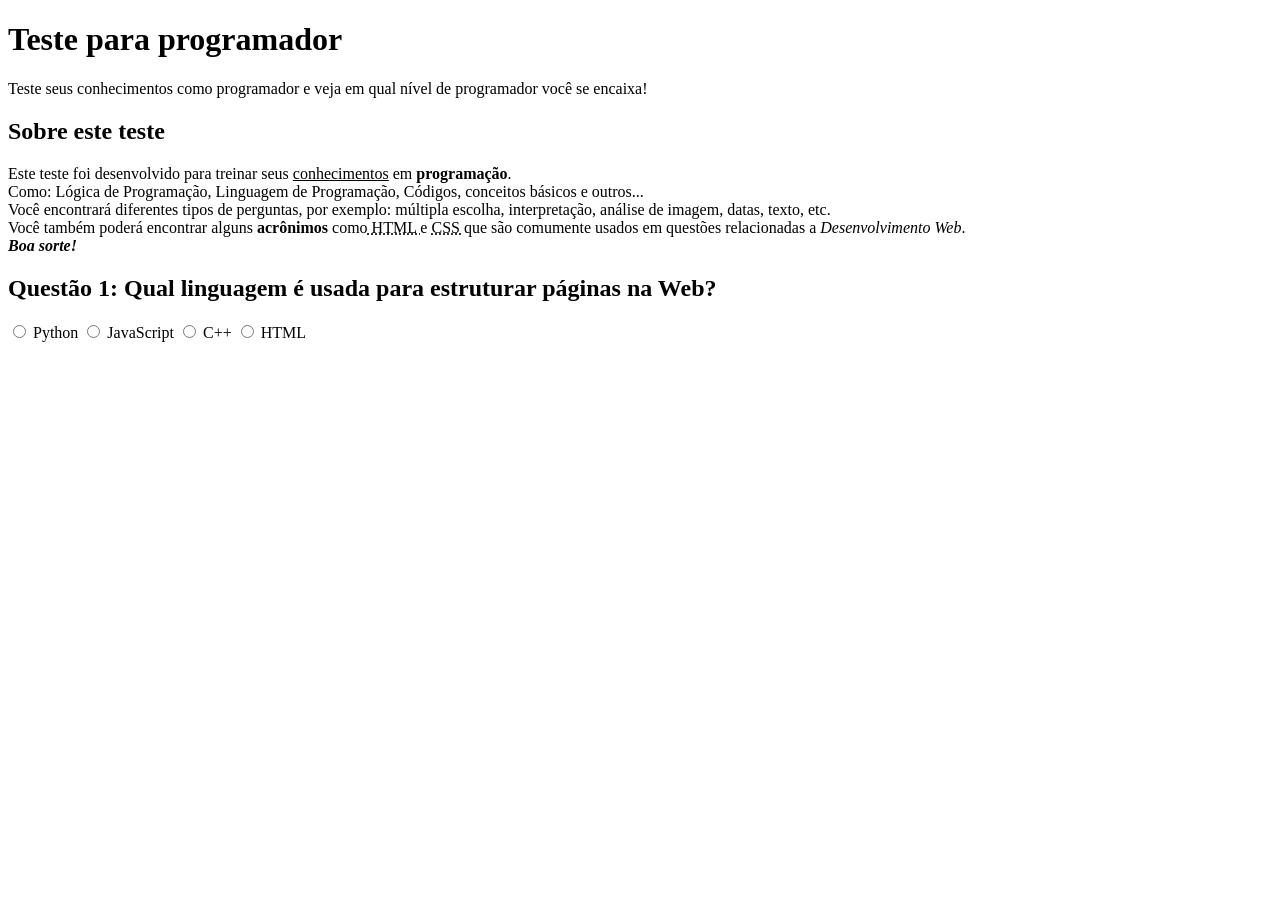
==== html/index.html @ 718d1146 "16-04-2026" ====
<!DOCTYPE html> <!--Declara que o ficheiro é um documento html -->
<html lang="en"> <!-- Inicia o html e a seleção de idioma-->

<head> <!--Cabeçalho da página. Configurações invisíveis da página, apenas o navegador consegue ler-->
    <meta charset="UTF-8"> <!--Codificação dos caracteres-->
    <meta name="viewport" content="width=device-width, initial-scale=1.0">
    <!--Faz com que  página seja uma página adaptável aos dispositivos e telas mais usuais-->
    <meta name="description" content="Teste para programador">
    <!--Descrição do site e suas caracteristicas resumidas, facilita busca -->
    <meta name="keywords" content="aula, web"> <!--Palavras chave para mecanismos de pesquisa "google" por exemplo-->
    <title>Quiz Para Programadores</title> <!--Título da pagina (aparecerá na guia/aba do navegador)-->
</head>

<body> <!--Corpo da página-->
    <header> <!--Cabeçalho da página-->
        <h1> Teste para programador </h1> <!--Recomendado ter apenas um h1 por página-->
        <p> Teste seus conhecimentos como programador e veja em qual nível de programador você se encaixa!</p>
        <!--Parágrafo-->
    </header>

    <main> <!-- Conteúdo da página-->
        <section> <!-- Delimita de forma organizada partes específicas do site-->
            <h2>Sobre este teste</h2>
            <p>Este teste foi desenvolvido para treinar seus <u>conhecimentos</u> em <strong>programação</strong>.<br> Como: Lógica de Programação,
                Linguagem de Programação, Códigos, conceitos básicos e outros...</br>
                Você encontrará diferentes tipos de perguntas, por exemplo: múltipla escolha, interpretação, análise de
                imagem, datas, texto, etc.
                <br>Você também poderá encontrar alguns <b>acrônimos</b> como<abbr title="HyperText Markup Language"> HTML </abbr> e <abbr title="Cascade Style Sheets"> CSS </abbr>que são comumente usados em questões
                relacionadas a
                <em>Desenvolvimento Web</em>. 
                <i><b><br>Boa sorte!</b></i>
            </p>
        <!-- Propriedades do parágrafo (textos):
        <strong> dar forte importancia ao texto
        <b> negrito
        <i> itálico
        <u> sublinhado
        <em> dar enfase no trecho escolhido
        <br> quebra de linha
        <abbr> cria uma abreviação explicativa ao passar o mouse -->
        </section>
    
        <!-- Inicio do QUIZ -->
        <!-- Questão 1 -->
        <section>
            <h2>Questão 1: Qual linguagem é usada para estruturar páginas na Web?</h2>
            <form> <!-- A tag form, é uma das mais importantes de qualquer sistema interativo da web, pois ela trabalha como envelope que agrupa os campos de entrada (inputs) e define onde e como os dados preenchidos pelo usuário serão enviados-->
            <!--A linha INPUT representa o link com a lógica a ser implementada no backend-->
            <input type="radio" value="Python" id="q1a" name="pergunta1">
            <label for="q1a">Python</label> <!--O nome descrito na tag "name" não é visivel para o usuário sendo então 
            necessário acrescentar uma liha com a tag <label> -->
            <input type="radio" value="JavaScript" id="q1b" name="pergunta1">
            <label for="q1b">JavaScript</label>
            <input type="radio" value="C++" id="q1c" name="pergunta1">
            <label for="q1c">C++</label>
            <input type="radio" value="HTML" id="q1d" name="pergunta1">
            <label for="q1d">HTML</label>
    
            </form>
        </section>
    </main>

    <footer><!--Rodapé da página-->

    </footer>


</body>

</html> <!--Fechamento OBRIGATÓRIO da página html-->
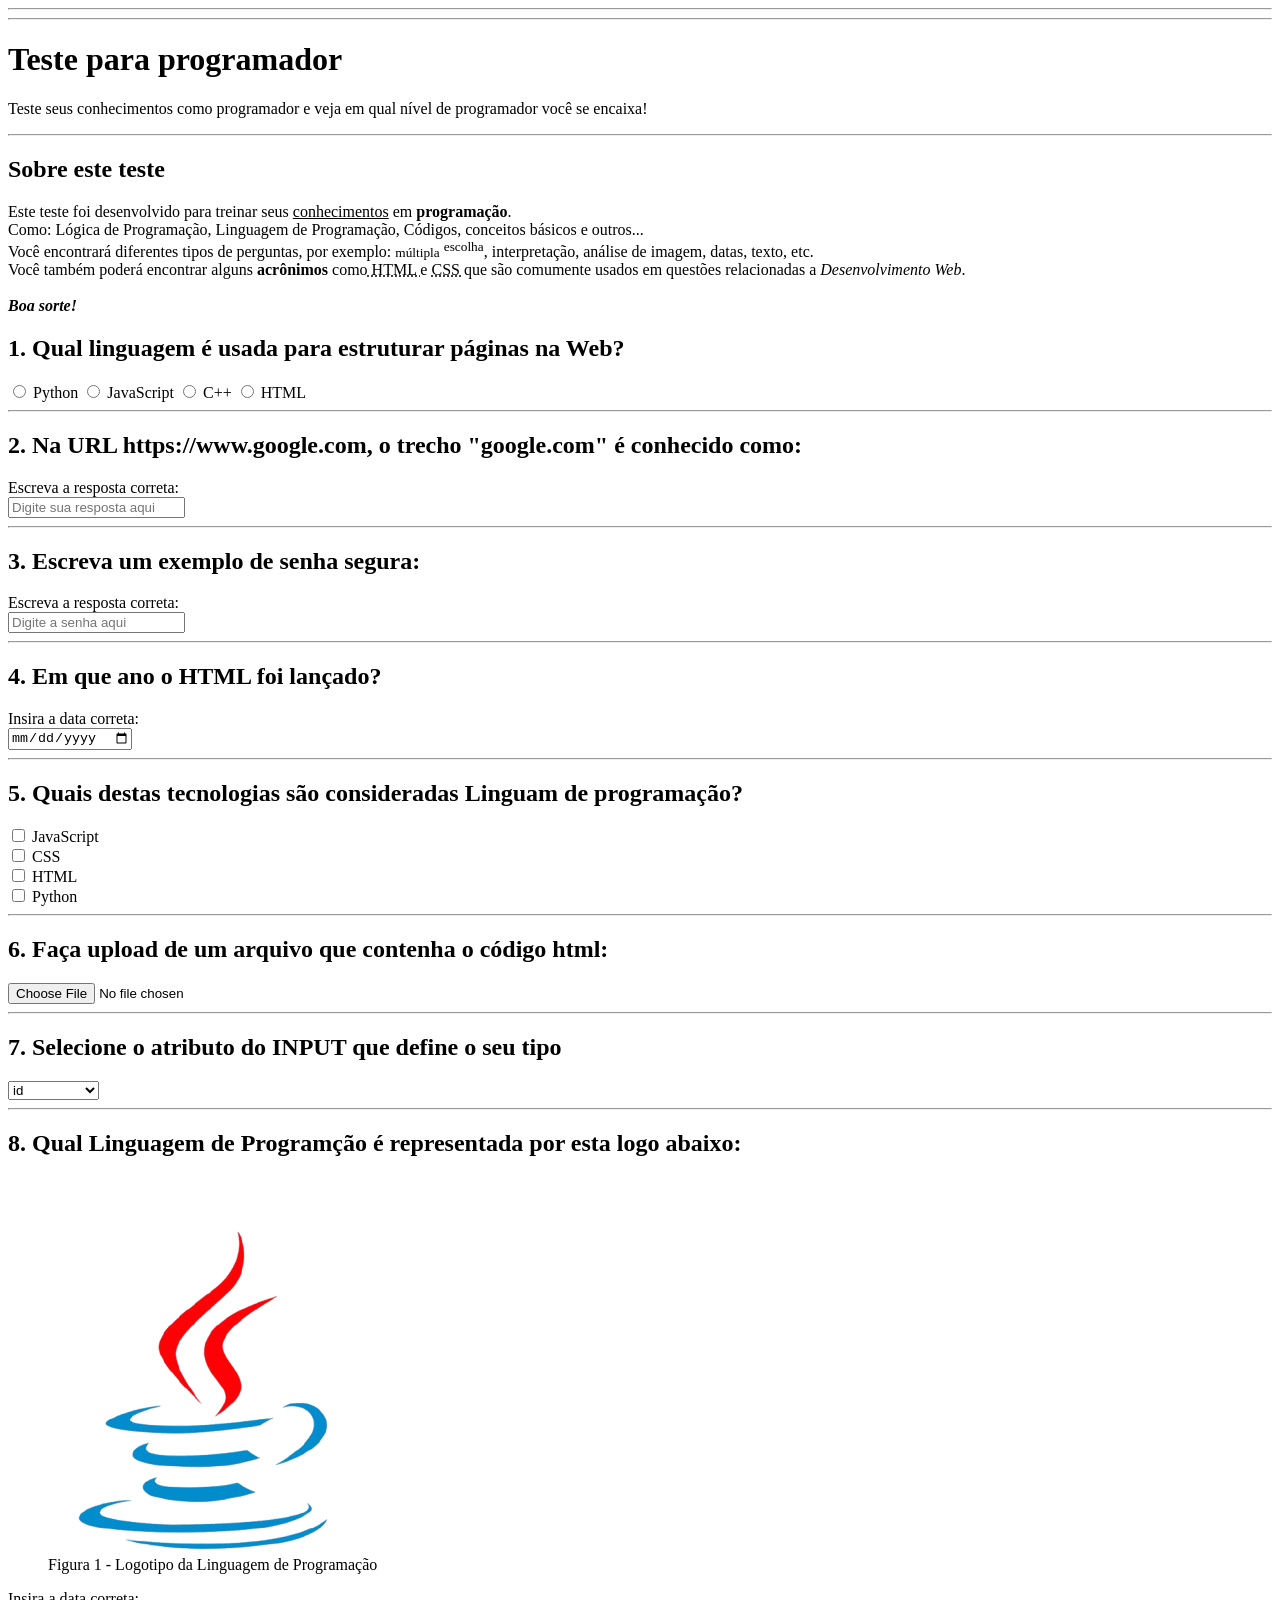
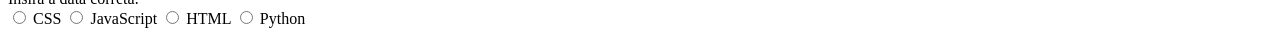
==== commit a74851e2: "17-04-2026" ====
--- a/html/index.html
+++ b/html/index.html
@@ -12,9 +12,10 @@
 </head>
 
 <body> <!--Corpo da página-->
-    <header> <!--Cabeçalho da página-->
+    <header><hr><hr> <!--Cabeçalho da página-->
         <h1> Teste para programador </h1> <!--Recomendado ter apenas um h1 por página-->
         <p> Teste seus conhecimentos como programador e veja em qual nível de programador você se encaixa!</p>
+        <hr>
         <!--Parágrafo-->
     </header>
 
@@ -23,41 +24,137 @@
             <h2>Sobre este teste</h2>
             <p>Este teste foi desenvolvido para treinar seus <u>conhecimentos</u> em <strong>programação</strong>.<br> Como: Lógica de Programação,
                 Linguagem de Programação, Códigos, conceitos básicos e outros...</br>
-                Você encontrará diferentes tipos de perguntas, por exemplo: múltipla escolha, interpretação, análise de
+                Você encontrará diferentes tipos de perguntas, por exemplo: <small>múltipla</small> <sup>escolha</sup>, interpretação, análise de
                 imagem, datas, texto, etc.
                 <br>Você também poderá encontrar alguns <b>acrônimos</b> como<abbr title="HyperText Markup Language"> HTML </abbr> e <abbr title="Cascade Style Sheets"> CSS </abbr>que são comumente usados em questões
                 relacionadas a
                 <em>Desenvolvimento Web</em>. 
-                <i><b><br>Boa sorte!</b></i>
+                <i><b><br><br>Boa sorte!</b></i>
             </p>
         <!-- Propriedades do parágrafo (textos):
         <strong> dar forte importancia ao texto
-        <b> negrito
-        <i> itálico
-        <u> sublinhado
-        <em> dar enfase no trecho escolhido
-        <br> quebra de linha
-        <abbr> cria uma abreviação explicativa ao passar o mouse -->
+        <b> - negrito
+        <i> - itálico
+        <u> - sublinhado
+        <em> - dar enfase no trecho escolhido
+        <br> - quebra de linha
+        <abbr> - cria uma abreviação explicativa ao passar o mouse
+        <hr> - acrescenta uma linha divisória
+        <small> - diminui ligeiramente um trecho (pode ser usado como uma legenda improvisada)
+        <sup> - o trecho ganha um destaque se movendo para a parte superior 
+        <sub> - efeito contrário ao de sup 
+        <placeholder> utilizado em caixas de preenchimento -->
+        
+    
         </section>
     
         <!-- Inicio do QUIZ -->
         <!-- Questão 1 -->
         <section>
-            <h2>Questão 1: Qual linguagem é usada para estruturar páginas na Web?</h2>
-            <form> <!-- A tag form, é uma das mais importantes de qualquer sistema interativo da web, pois ela trabalha como envelope que agrupa os campos de entrada (inputs) e define onde e como os dados preenchidos pelo usuário serão enviados-->
+            <h2>1. Qual linguagem é usada para estruturar páginas na Web?</h2>
+            <form> <!-- A tag <form>, é uma das mais importantes de qualquer sistema interativo da web, pois ela trabalha como envelope que agrupa os campos de entrada (inputs) e define onde e como os dados preenchidos pelo usuário serão enviados-->
             <!--A linha INPUT representa o link com a lógica a ser implementada no backend-->
-            <input type="radio" value="Python" id="q1a" name="pergunta1">
-            <label for="q1a">Python</label> <!--O nome descrito na tag "name" não é visivel para o usuário sendo então 
+                <input type="radio" value="Python" id="q1a" name="pergunta1"> <!-- Em caso de escolhas o "value" deve ser utilizado, quando você force opões para o usuário-->
+                    <label for="q1a">Python</label> <!--O nome descrito na tag "name" não é visivel para o usuário sendo então 
             necessário acrescentar uma liha com a tag <label> -->
-            <input type="radio" value="JavaScript" id="q1b" name="pergunta1">
-            <label for="q1b">JavaScript</label>
-            <input type="radio" value="C++" id="q1c" name="pergunta1">
-            <label for="q1c">C++</label>
-            <input type="radio" value="HTML" id="q1d" name="pergunta1">
-            <label for="q1d">HTML</label>
+                <input type="radio" value="JavaScript" id="q1b" name="pergunta1">
+                    <label for="q1b">JavaScript</label>
+                <input type="radio" value="C++" id="q1c" name="pergunta1">
+                    <label for="q1c">C++</label>
+                <input type="radio" value="HTML" id="q1d" name="pergunta1">
+                    <label for="q1d">HTML</label>
     
             </form>
-        </section>
+        </section><hr>
+
+        <!---Questão 2 CAIXA DE TEXTO COM PLACEHOLDER -->
+        <section>
+            <form>
+                <h2>2. Na URL https://www.google.com, o trecho "google.com" é conhecido como:</h2>
+                    <label for="q2"> Escreva a resposta correta:</label><br>
+                        <input type="text" id="q2" name="pergunta2" placeholder="Digite sua resposta aqui">
+            </form>
+
+        </section><hr>
+
+        <!---Questão 3 (SENHA/PASSWORD)-->
+        <section>
+            <form>
+                <h2>3. Escreva um exemplo de senha segura:</h2>
+                    <label for="q3"> Escreva a resposta correta:</label><br>
+                        <input type="password" id="q3" name="pergunta3" placeholder="Digite a senha aqui">
+            </form>
+        </section><hr>
+
+        <!---Questão 4 DATA-->
+        <section>
+            <form>
+                <h2>4. Em que ano o HTML foi lançado?</h2>
+                    <label for="q4"> Insira a data correta:</label><br>
+                        <input type="date" id="q4" name="pergunta4">
+            </form>
+        </section><hr>
+
+        <!---Questão 5 - SELEÇÃO MÚLTIPLA (CHECKBOX) -->
+        <section>
+            <form>
+                <h2>5. Quais destas tecnologias são consideradas Linguam de programação?</h2>
+                    <input type="checkbox" value="JavaScript" id="q5a" name="pergunta5">
+                        <label for="q1b">JavaScript</label><br>
+                    <input type="checkbox" value="CSS" id="q5b" name="pergunta5">
+                        <label for="q1c">CSS</label><br>
+                    <input type="checkbox" value="HTML" id="q5c" name="pergunta5">
+                        <label for="q2d">HTML</label><br>
+                    <input type="checkbox" value="Python" id="q5d" name="pergunta5">
+                        <label for="q2d">Python</label><br><hr>
+            </form>
+    
+         <!---Questão 6 UPLOAD-->
+        <section>
+            <h2>6. Faça upload de um arquivo que contenha o código html:</h2>
+                 <form>         
+                    <input type="file" id="q6" name="pergunta6"><hr>
+                </form>   
+            
+
+        <!---Questão 7 - Menu suspenso -->
+        <section>
+            <h2>7. Selecione o atributo do INPUT que define o seu tipo</h2>
+                <form>
+                    <select id="q7" name="pergunta7">
+                        <option value= "id">id</option>
+                        <option value="class">class</option>
+                        <option value="type">type</option>
+                        <option value="name">name</option>
+                        <option value="placeholder">placeholder</option></select><hr>
+
+                </form>
+
+         <!---Questão 8 IMAGEM-->
+        <section>
+            <form>
+                <h2>8. Qual Linguagem de Programção é representada por esta logo abaixo:</h2>
+                
+                <figure>
+                
+                    <img src=".\assets\java.png" alt="Imagem do logotipo, uma xícara azul abstrata com uma fumaça vermelha representada com dois riscos">
+                
+                <figcaption>
+                    Figura 1 - Logotipo da Linguagem de Programação
+                </figcaption>
+
+                </figure>    
+                   
+                    <label for="q8"> Insira a data correta:</label><br>
+                        <input type="radio" value="JavaScript" id="q1a" name="pergunta8">
+                            <label for="q8a">CSS</label>
+                        <input type="radio" value="C++" id="q1b" name="pergunta8">
+                            <label for="q8b">JavaScript</label>
+                        <input type="radio" value="HTML" id="q1c" name="pergunta8">
+                            <label for="q8c">HTML</label>
+                        <input type="radio" value="Python" id="q1d" name="pergunta8">
+                            <label for="q8d">Python</label>
+            </form>
     </main>
 
     <footer><!--Rodapé da página-->
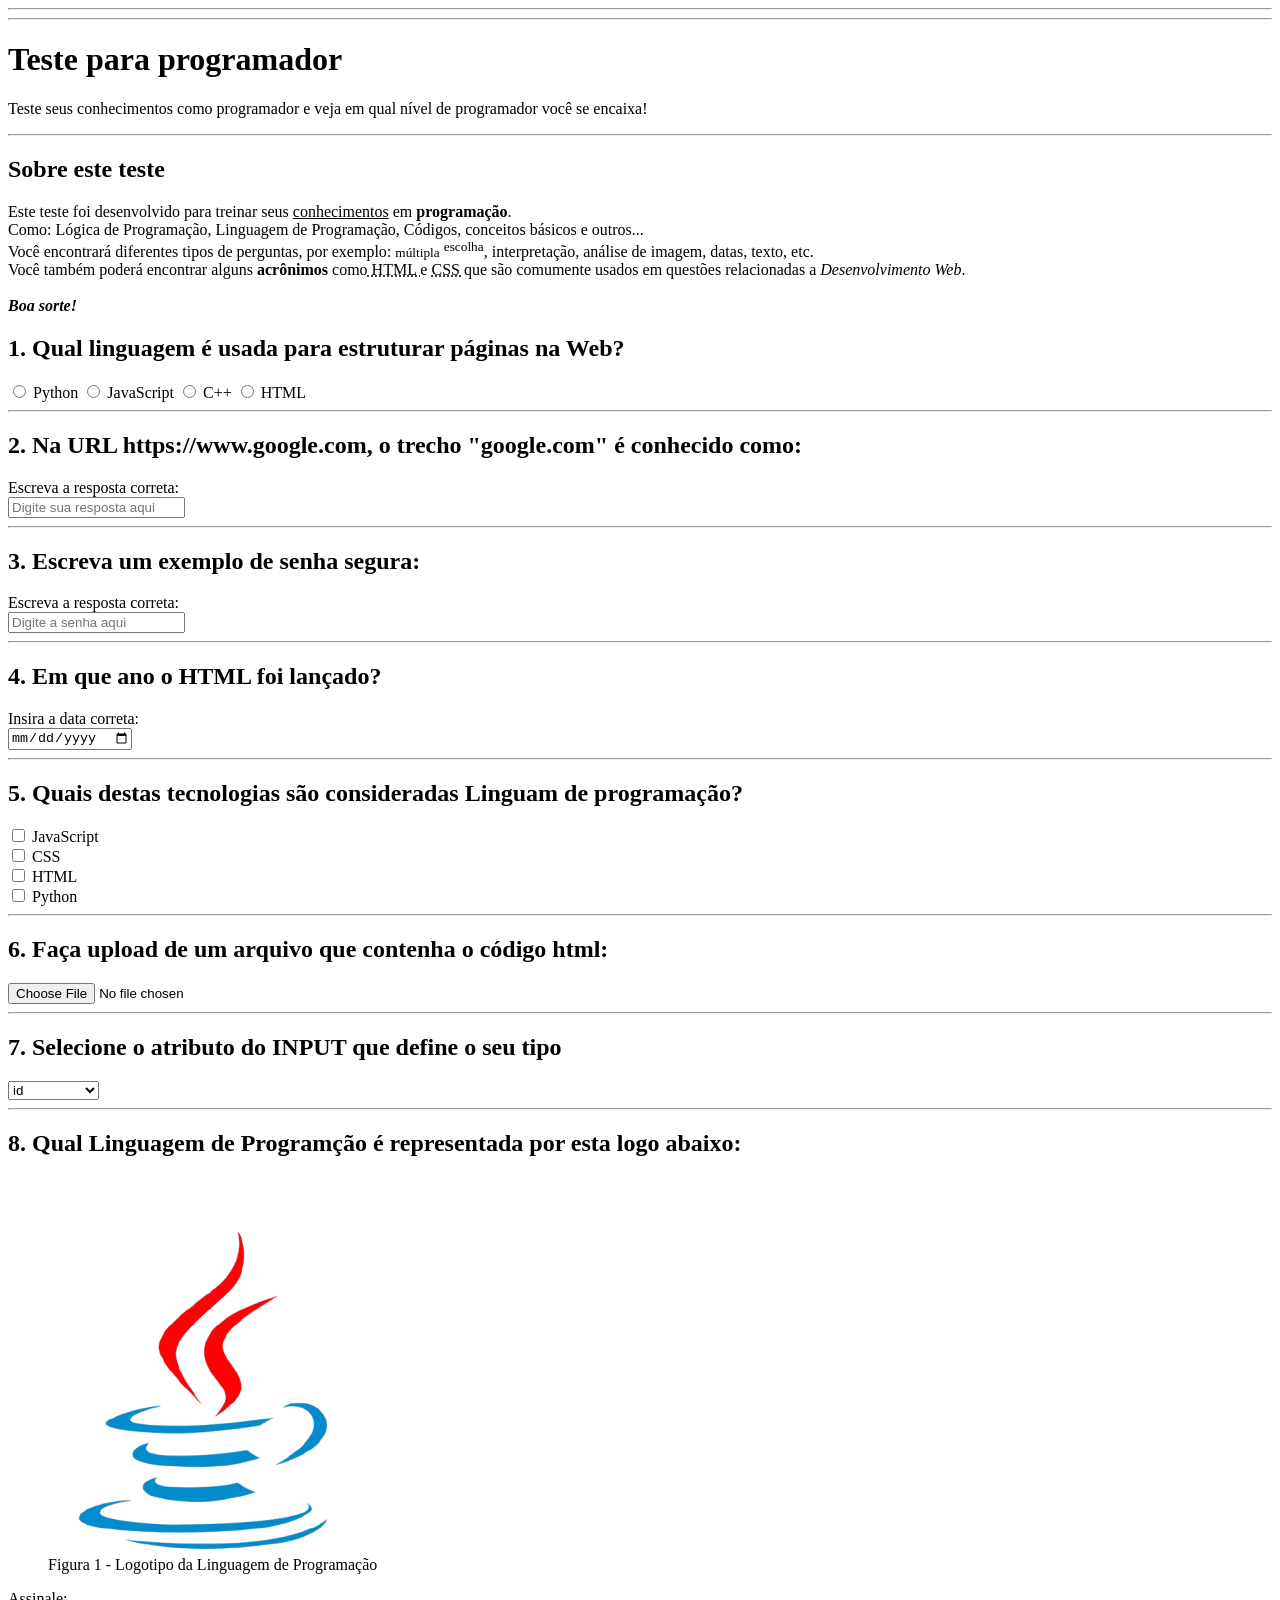
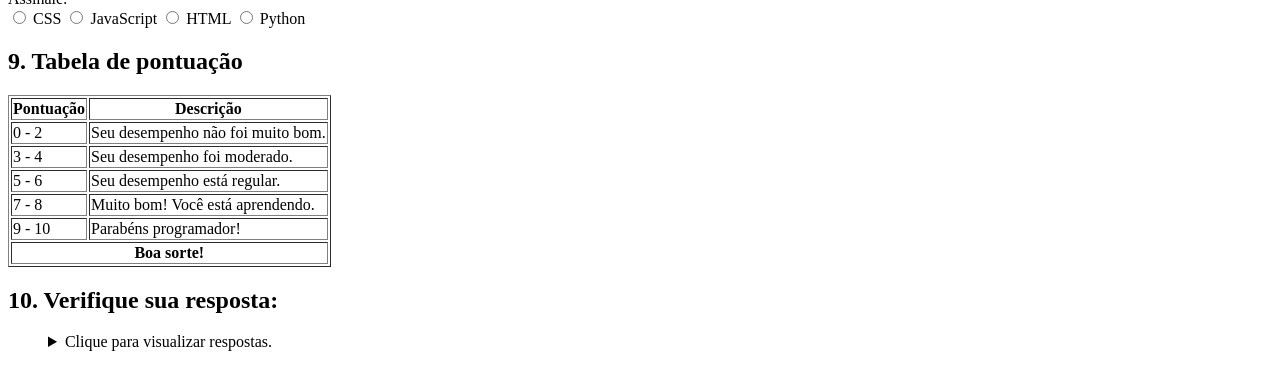
==== commit 64be6242: "22-04-2026" ====
--- a/html/index.html
+++ b/html/index.html
@@ -47,10 +47,9 @@
         
     
         </section>
-    
-        <!-- Inicio do QUIZ -->
-        <!-- Questão 1 -->
-        <section>
+        <!-- Inicio do QUIZ -->    
+
+        <section><!-- Questão 1 -->
             <h2>1. Qual linguagem é usada para estruturar páginas na Web?</h2>
             <form> <!-- A tag <form>, é uma das mais importantes de qualquer sistema interativo da web, pois ela trabalha como envelope que agrupa os campos de entrada (inputs) e define onde e como os dados preenchidos pelo usuário serão enviados-->
             <!--A linha INPUT representa o link com a lógica a ser implementada no backend-->
@@ -67,8 +66,9 @@
             </form>
         </section><hr>
 
-        <!---Questão 2 CAIXA DE TEXTO COM PLACEHOLDER -->
-        <section>
+
+
+        <section><!---Questão 2 CAIXA DE TEXTO COM PLACEHOLDER -->
             <form>
                 <h2>2. Na URL https://www.google.com, o trecho "google.com" é conhecido como:</h2>
                     <label for="q2"> Escreva a resposta correta:</label><br>
@@ -77,8 +77,9 @@
 
         </section><hr>
 
-        <!---Questão 3 (SENHA/PASSWORD)-->
-        <section>
+
+        
+        <section><!---Questão 3 (SENHA/PASSWORD)-->
             <form>
                 <h2>3. Escreva um exemplo de senha segura:</h2>
                     <label for="q3"> Escreva a resposta correta:</label><br>
@@ -86,8 +87,9 @@
             </form>
         </section><hr>
 
-        <!---Questão 4 DATA-->
-        <section>
+
+
+        <section><!---Questão 4 DATA-->
             <form>
                 <h2>4. Em que ano o HTML foi lançado?</h2>
                     <label for="q4"> Insira a data correta:</label><br>
@@ -95,8 +97,9 @@
             </form>
         </section><hr>
 
-        <!---Questão 5 - SELEÇÃO MÚLTIPLA (CHECKBOX) -->
-        <section>
+
+
+        <section> <!---Questão 5 - SELEÇÃO MÚLTIPLA (CHECKBOX) -->
             <form>
                 <h2>5. Quais destas tecnologias são consideradas Linguam de programação?</h2>
                     <input type="checkbox" value="JavaScript" id="q5a" name="pergunta5">
@@ -108,17 +111,20 @@
                     <input type="checkbox" value="Python" id="q5d" name="pergunta5">
                         <label for="q2d">Python</label><br><hr>
             </form>
-    
-         <!---Questão 6 UPLOAD-->
-        <section>
+        </section>
+    
+
+
+        <section><!---Questão 6 UPLOAD-->
             <h2>6. Faça upload de um arquivo que contenha o código html:</h2>
                  <form>         
                     <input type="file" id="q6" name="pergunta6"><hr>
-                </form>   
+                </form>
+        </section>   
             
 
-        <!---Questão 7 - Menu suspenso -->
-        <section>
+        
+        <section><!---Questão 7 - Menu suspenso -->
             <h2>7. Selecione o atributo do INPUT que define o seu tipo</h2>
                 <form>
                     <select id="q7" name="pergunta7">
@@ -129,9 +135,11 @@
                         <option value="placeholder">placeholder</option></select><hr>
 
                 </form>
-
-         <!---Questão 8 IMAGEM-->
-        <section>
+        </section>
+
+
+
+        <section><!---Questão 8 IMAGEM-->
             <form>
                 <h2>8. Qual Linguagem de Programção é representada por esta logo abaixo:</h2>
                 
@@ -145,7 +153,7 @@
 
                 </figure>    
                    
-                    <label for="q8"> Insira a data correta:</label><br>
+                    <label for="q8"> Assinale:</label><br>
                         <input type="radio" value="JavaScript" id="q1a" name="pergunta8">
                             <label for="q8a">CSS</label>
                         <input type="radio" value="C++" id="q1b" name="pergunta8">
@@ -155,8 +163,77 @@
                         <input type="radio" value="Python" id="q1d" name="pergunta8">
                             <label for="q8d">Python</label>
             </form>
+        </section>
+
+
+
+        <section><!---Questão 9 TABELA DE PONTUAÇÃO-->
+            <h2>9. Tabela de pontuação</h2>
+                    <tbody><!--Artifício que mostra a tabela em navegadores que não mostra a tabela apenas com a tag <table>-->
+                        <table border="1"> <!--Monta a estrutura de uma tabela-->
+                            <thead>
+                                <tr>
+                                    <th> Pontuação</th><th>Descrição</th><!--A tag <th> cria um estilo para o trecho da tabela (negrito e centralizado)-->
+                                </tr>
+
+                            </thead>
+                                <tr> <!-- A tag <tr> cria uma linha na tabela-->
+                                    <td> 0 - 2 </td><td> Seu desempenho não foi muito bom.</td>
+                                </tr>
+                                
+                                <tr>
+                                    <td> 3 - 4 </td><td>Seu desempenho foi moderado.</td>
+                                </tr>
+
+                                <tr>
+                                    <td> 5 - 6 </td><td>Seu desempenho está regular.</td>
+                                </tr>
+                                <tr>
+                                    <td> 7 - 8 </td><td>Muito bom! Você está aprendendo.</td>
+                                </tr>
+
+                                <tr>
+                                    <td> 9 - 10 </td><td>Parabéns programador!</td>
+                                </tr>
+
+                                <tfoot><!--Rodapé da tabela-->
+                                
+                                        <th colspan="2"> Boa sorte!</th><!-- a adição do cosplan une as linhas da tabela em uma só-->
+                                </tfoot>
+                        </table>
+                    </tbody>
+        </section>
+
+        
+        
+        <section><!---Questão 10 - Lista de Respostas -->
+            <h2>10. Verifique sua resposta:</h2>
+            <!-- Como na tabela, para trabalharmos com listas, precisamos informar a intenção através da tag <ul>-->
+                <ul><!-- <ul> Habilita lista / <ol> Lista numerada / <li> lista de pontos-->
+                    
+                    <details>
+
+                        <summary> Clique para visualizar respostas.</summary>
+                    
+                        <li>HTML</li>
+                        <li>Domínio</li>
+                        <li>A1L@ril89O</li>
+                        <li>1991</li>
+                        <li>Java - JavaScript - Python</li>
+                        <li>*.html</li>
+                        <li>type</li>
+                        <li>Java</li>
+                        
+                    </details>
+    
+                </ul>
+        </section>
+                   
+
     </main>
 
+    
+
     <footer><!--Rodapé da página-->
 
     </footer>
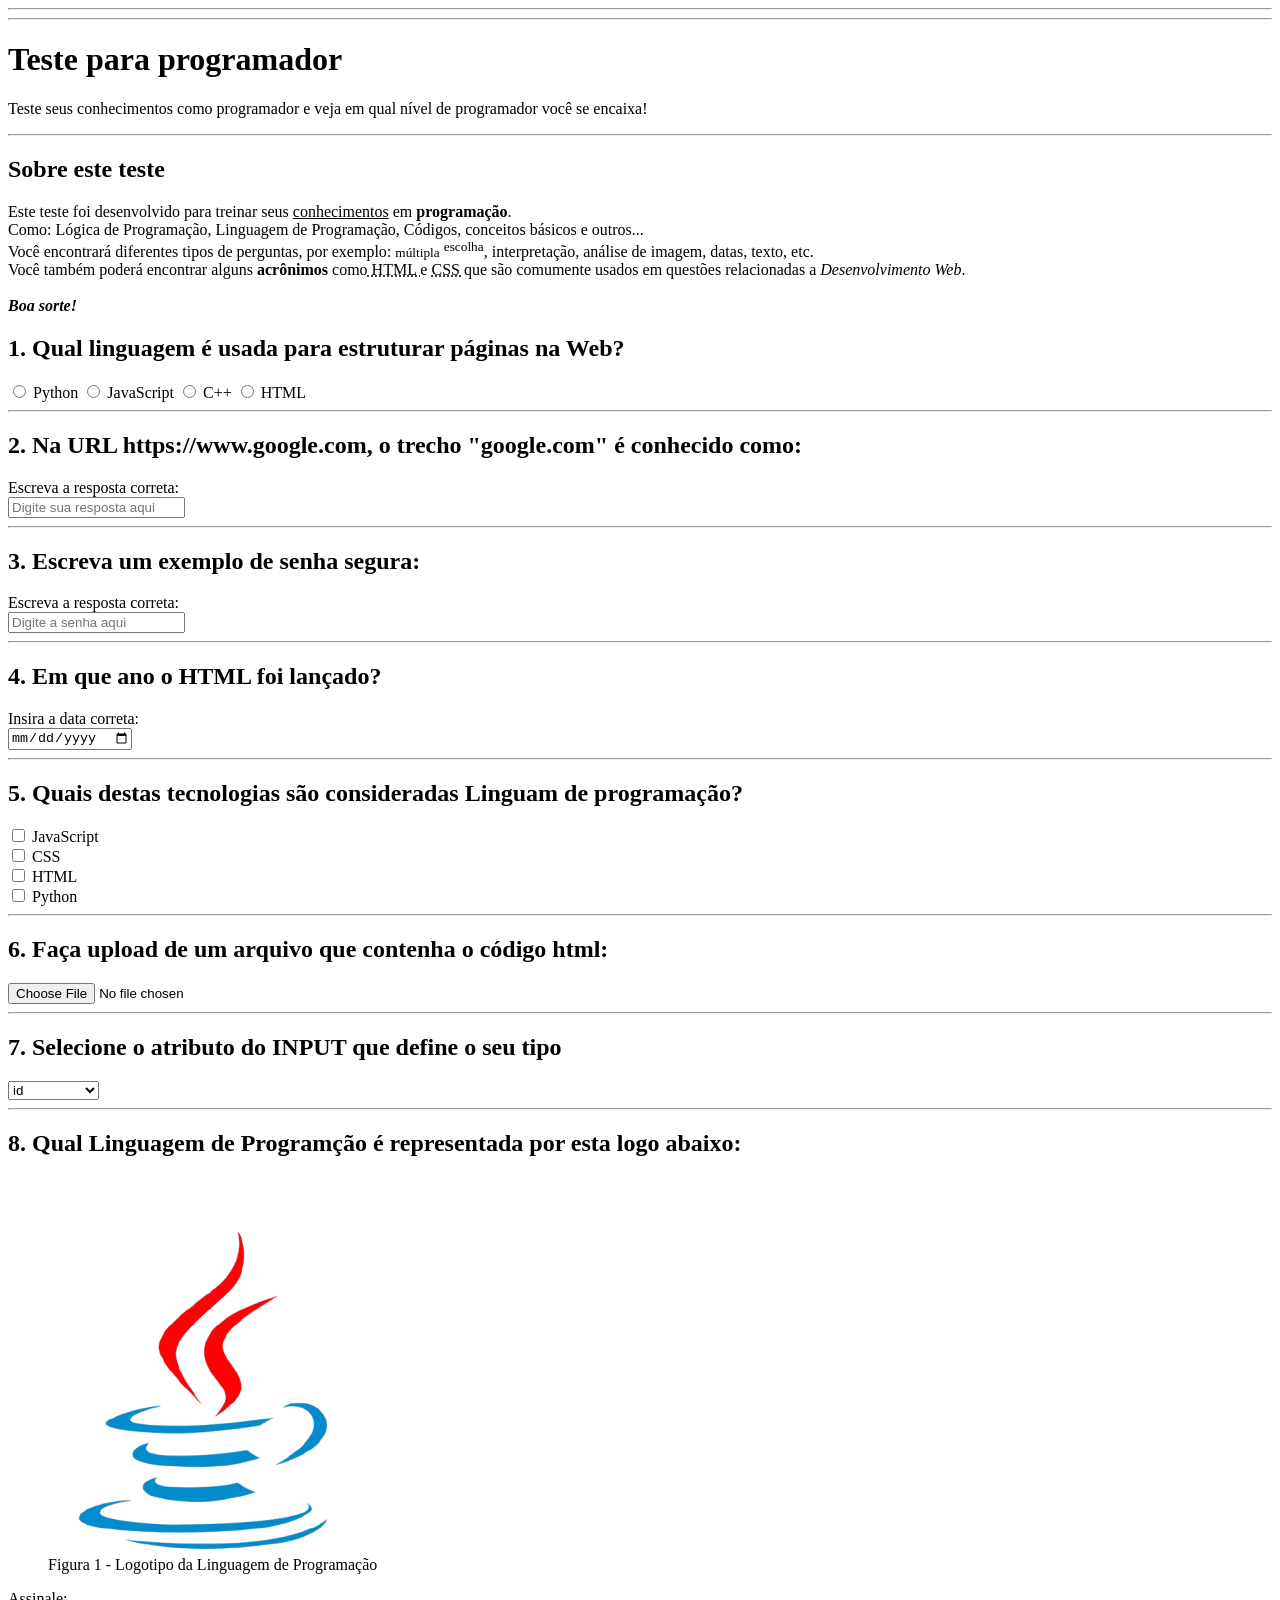
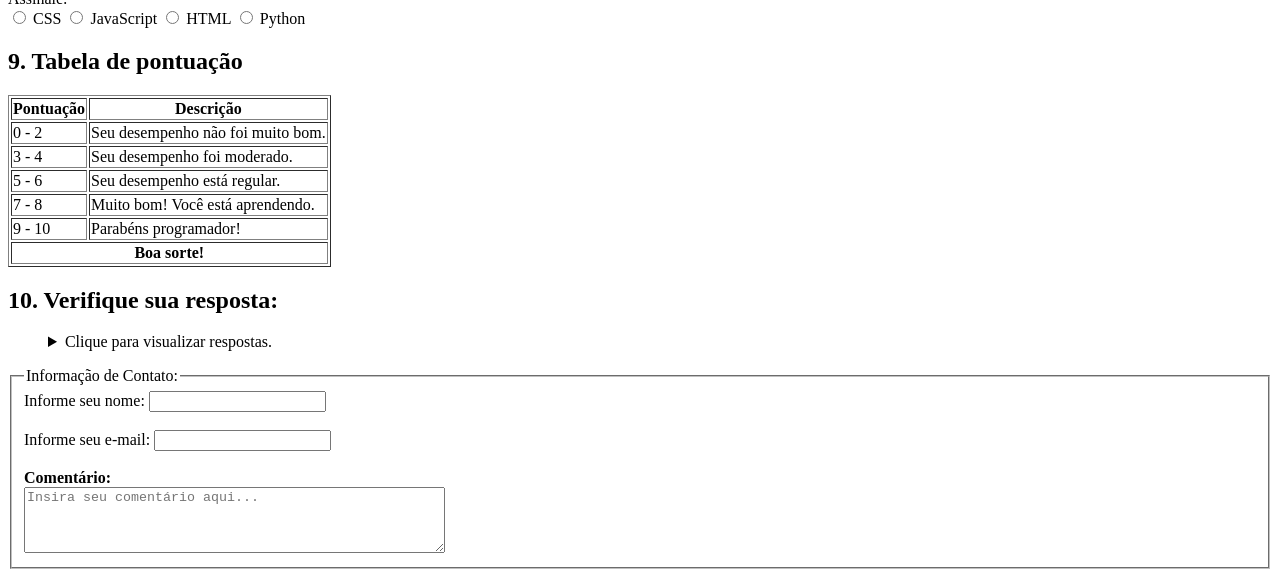
==== commit c91d04aa: "22-04-2026" ====
--- a/html/index.html
+++ b/html/index.html
@@ -204,7 +204,7 @@
                     </tbody>
         </section>
 
-        
+
         
         <section><!---Questão 10 - Lista de Respostas -->
             <h2>10. Verifique sua resposta:</h2>
@@ -228,6 +228,27 @@
     
                 </ul>
         </section>
+
+
+        <section><!--Formulário de Feedback-->
+            
+            <form>
+                <fieldset>
+                    <legend>Informação de Contato:</legend>
+                        <label for="name"> Informe seu nome: </label>
+                            <input type="text" id="name" name="name"><br>
+                    <br>
+                        <label for="email">Informe seu e-mail: </label>
+                             <input type="text" id="email" name= email><br>
+                    <br>
+                        <b><label for="comentario">Comentário:</label></b><br>
+                            <textarea name="comentario" id="cmt" rows="4" cols="50" placeholder="Insira seu comentário aqui..."></textarea><!--A tag <textarea> é utilizada para textos, como por exemplo, para o usuário enviar um comentário-->
+                            
+                </fieldset>
+            </form>
+            
+
+        </section>
                    
 
     </main>
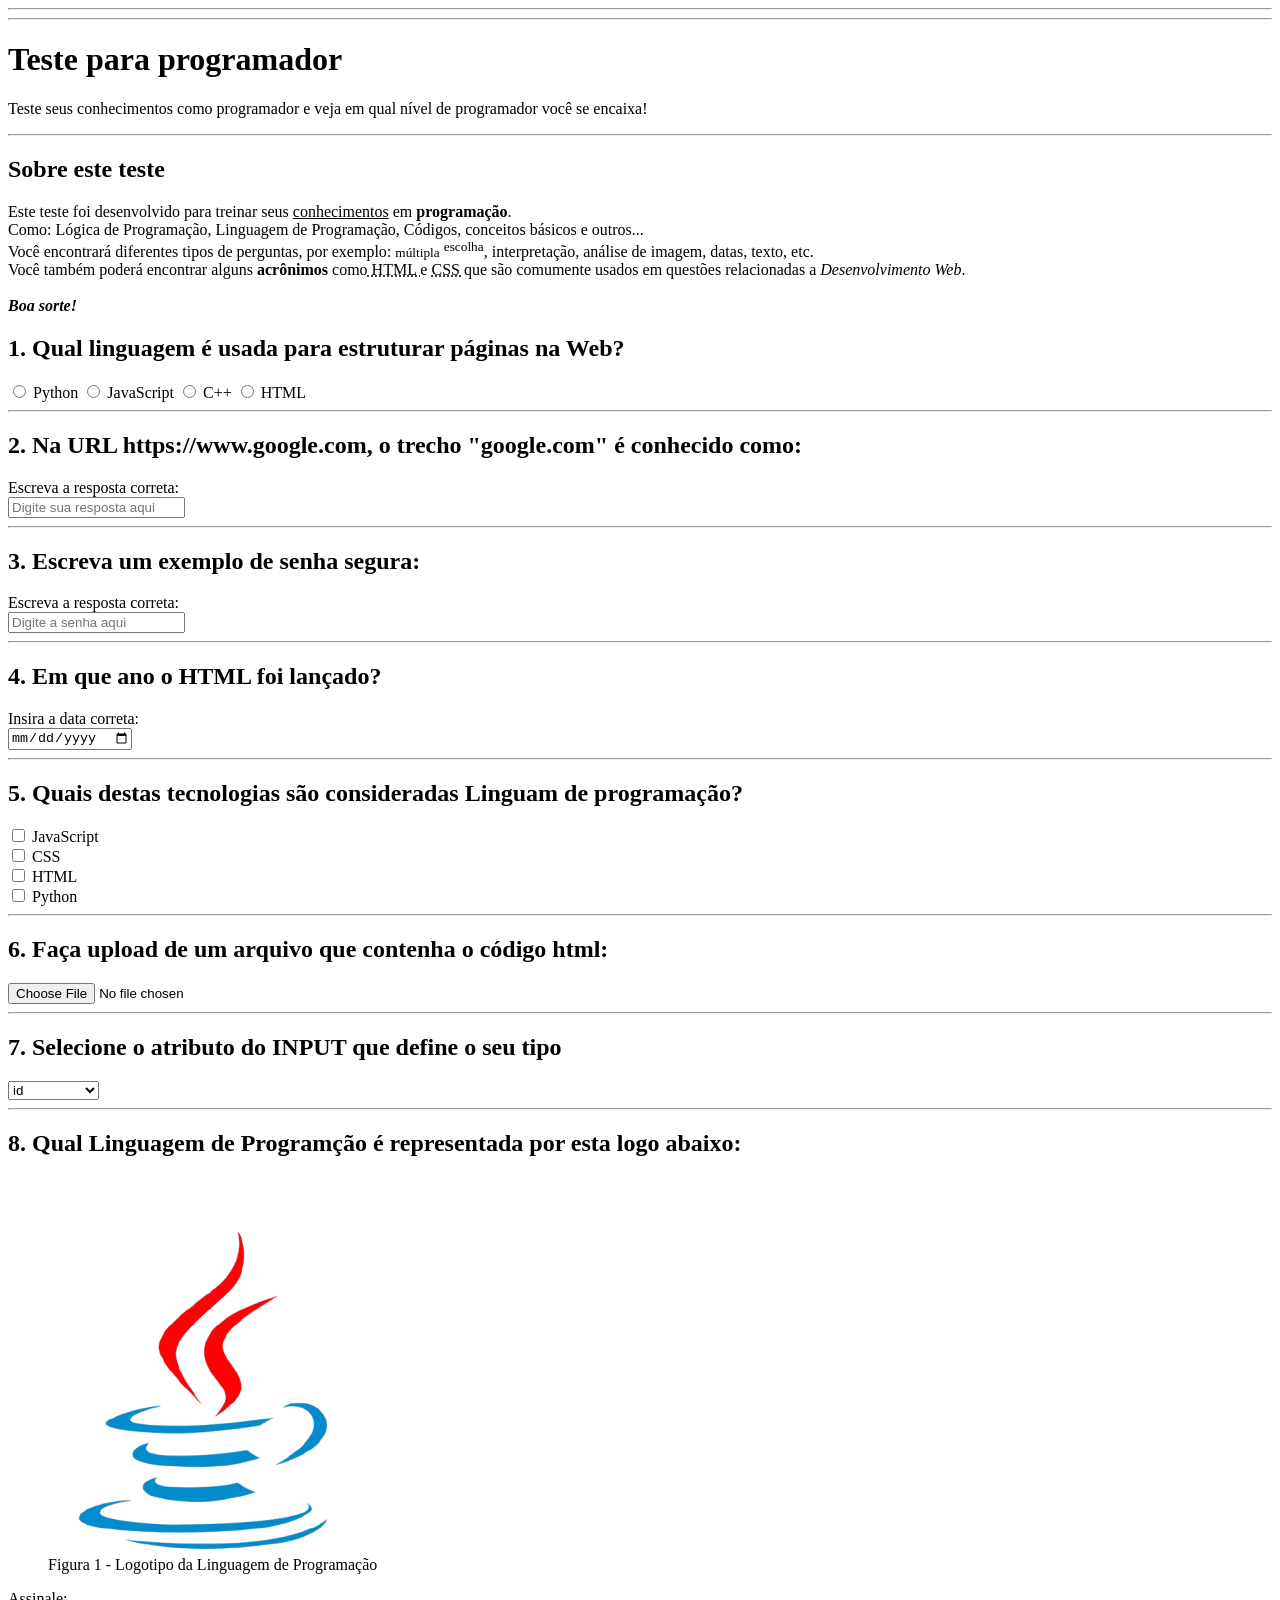
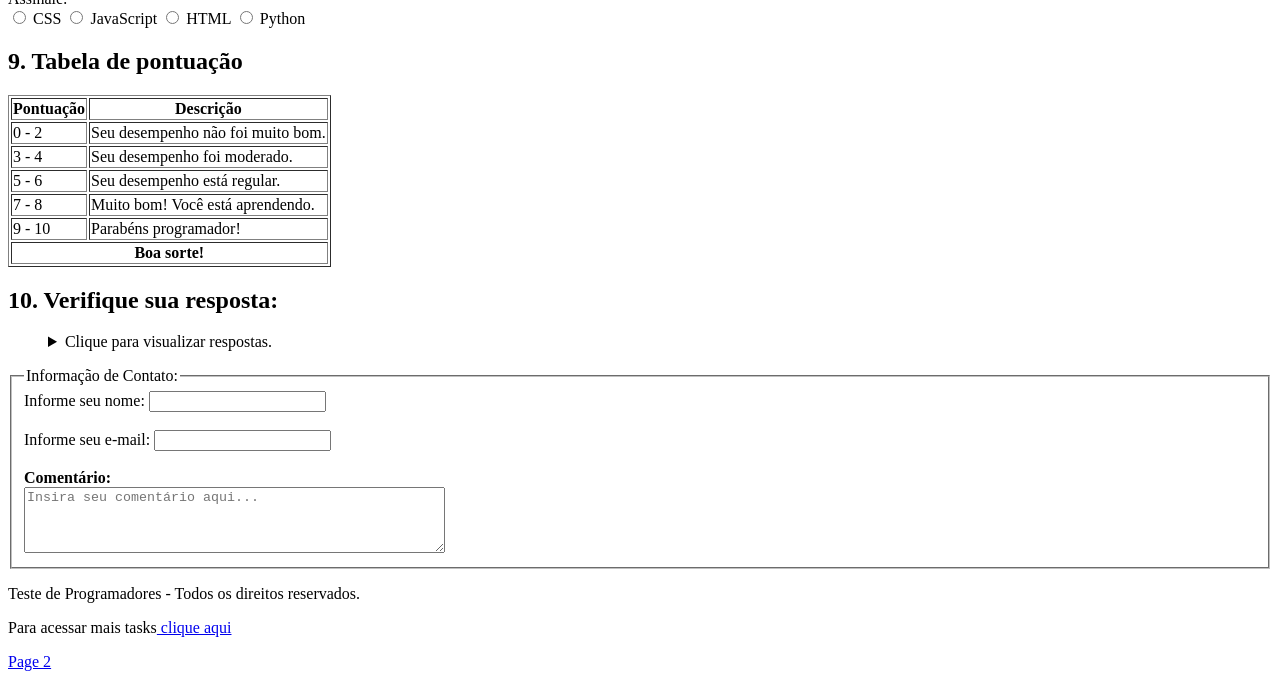
==== commit f192c4a9: "22-04-2026" ====
--- a/html/index.html
+++ b/html/index.html
@@ -256,6 +256,10 @@
     
 
     <footer><!--Rodapé da página-->
+        <p>Teste de Programadores - Todos os direitos reservados.</p>
+        <p>Para acessar mais tasks<a href="https://www.deviantart.com" target="_blank"> clique aqui</a> </p> <!--A tag <a> é para abrir um link, se você quiser que esta aba seja aberta em uma nova guia coloque o target="_blank"-->
+        <p><a href="pages\page1.html">Page 2</a></p>
+
 
     </footer>
 
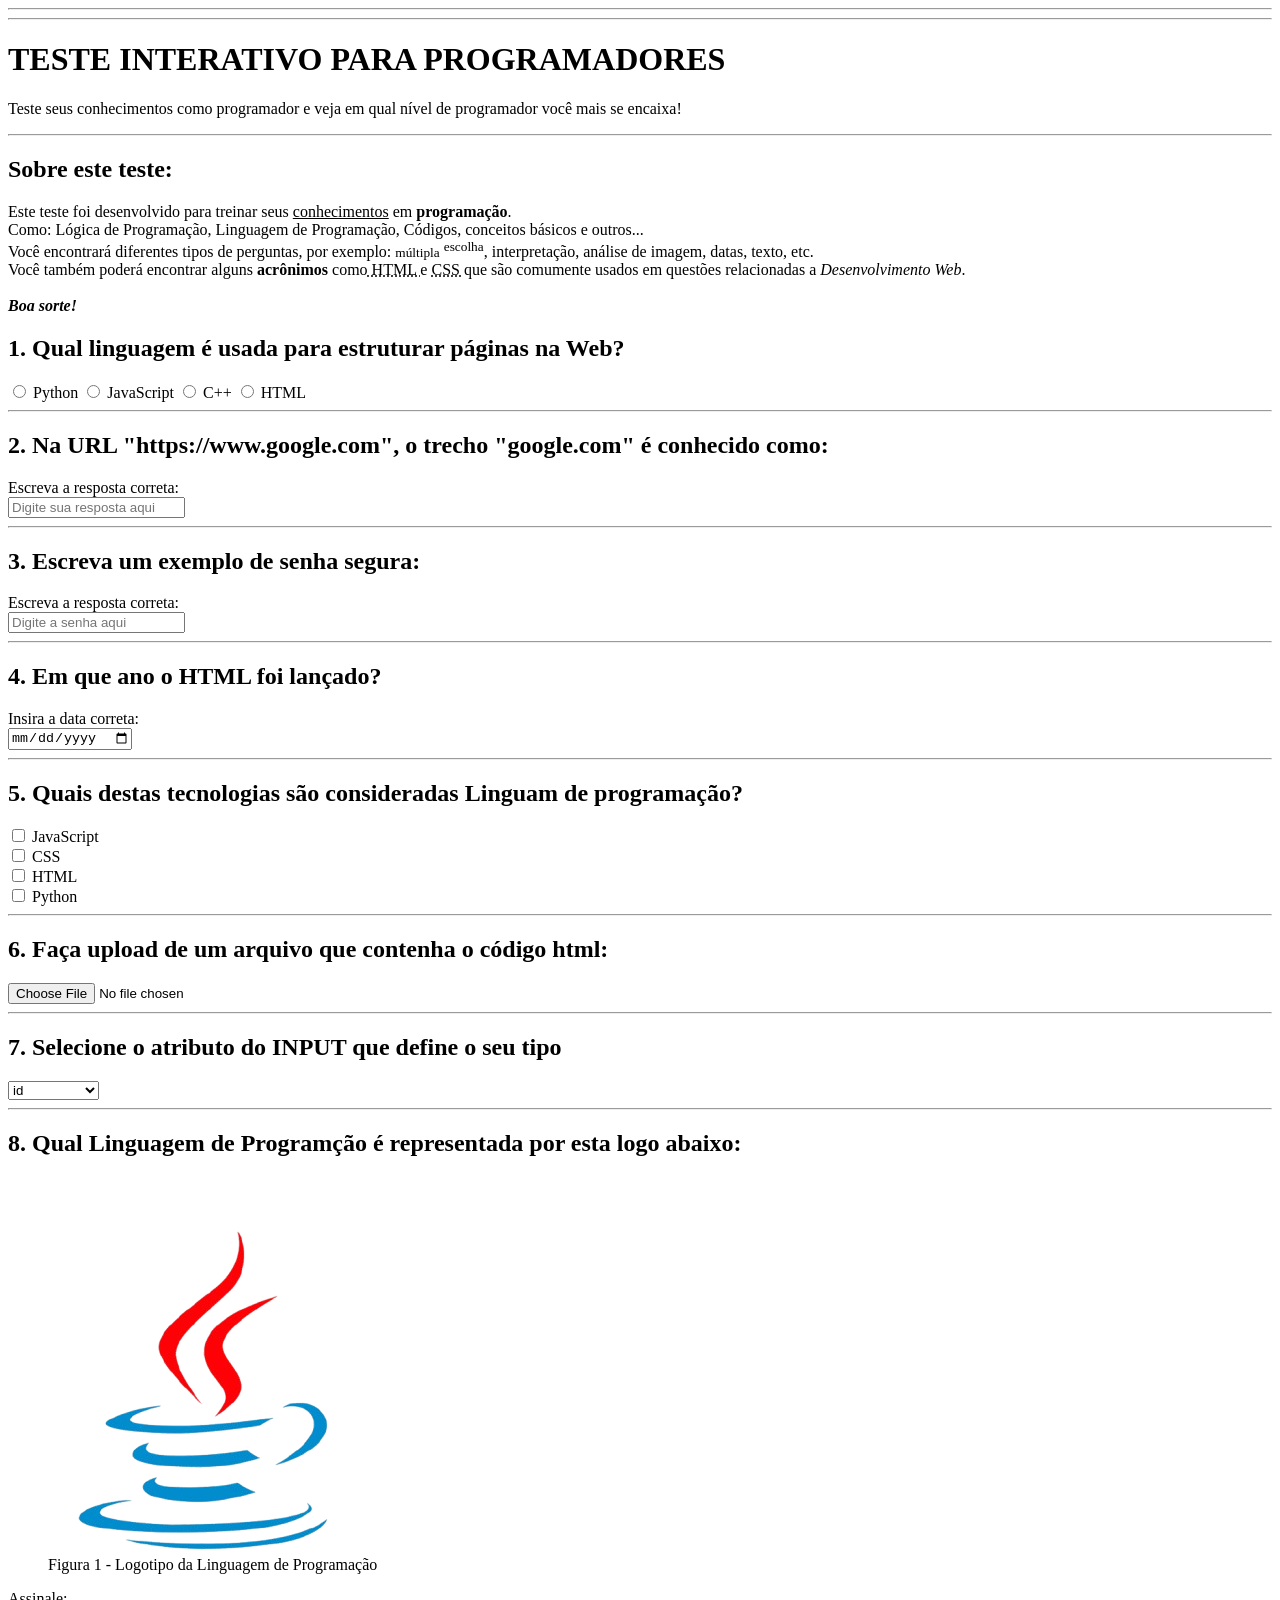
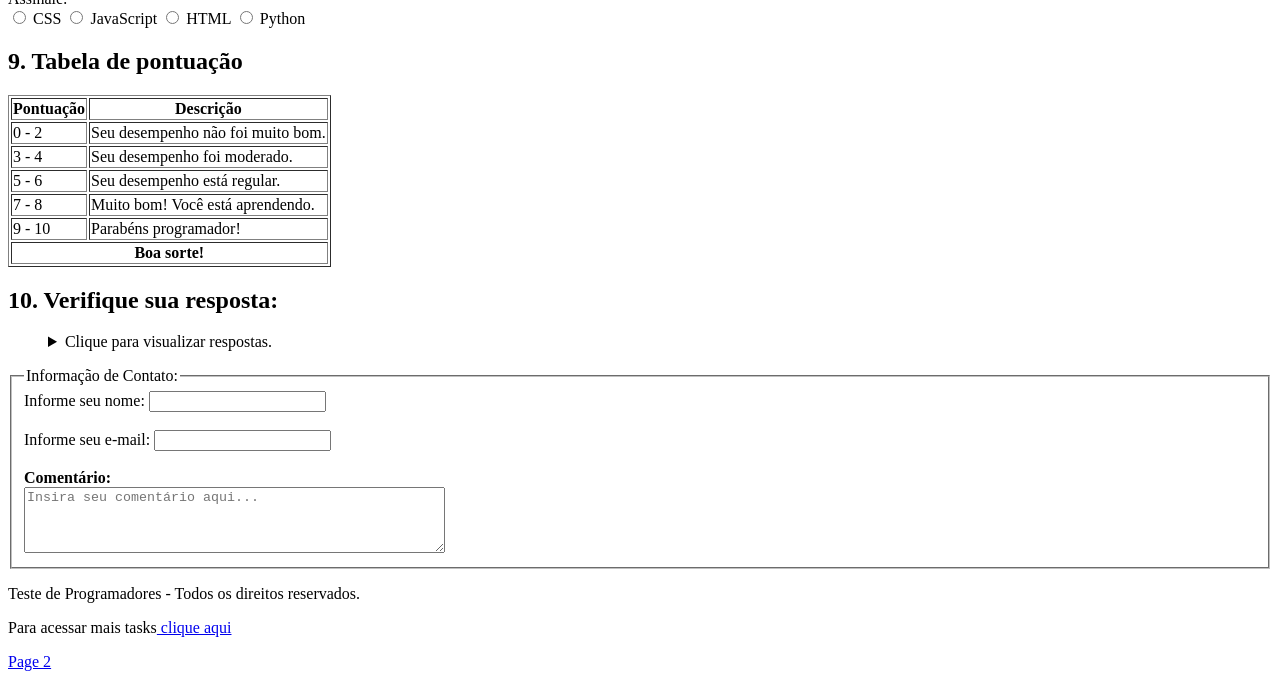
==== commit a5ba8356: "23-04-2026" ====
--- a/html/index.html
+++ b/html/index.html
@@ -8,21 +8,22 @@
     <meta name="description" content="Teste para programador">
     <!--Descrição do site e suas caracteristicas resumidas, facilita busca -->
     <meta name="keywords" content="aula, web"> <!--Palavras chave para mecanismos de pesquisa "google" por exemplo-->
+    <link rel="stylesheet" href="css\style.css">
     <title>Quiz Para Programadores</title> <!--Título da pagina (aparecerá na guia/aba do navegador)-->
 </head>
 
 <body> <!--Corpo da página-->
     <header><hr><hr> <!--Cabeçalho da página-->
-        <h1> Teste para programador </h1> <!--Recomendado ter apenas um h1 por página-->
-        <p> Teste seus conhecimentos como programador e veja em qual nível de programador você se encaixa!</p>
+        <h1> TESTE INTERATIVO PARA PROGRAMADORES </h1> <!--Recomendado ter apenas um h1 por página-->
+        <p class="pheader"> Teste seus conhecimentos como programador e veja em qual nível de programador você mais se encaixa!</p>
         <hr>
         <!--Parágrafo-->
     </header>
 
     <main> <!-- Conteúdo da página-->
-        <section> <!-- Delimita de forma organizada partes específicas do site-->
-            <h2>Sobre este teste</h2>
-            <p>Este teste foi desenvolvido para treinar seus <u>conhecimentos</u> em <strong>programação</strong>.<br> Como: Lógica de Programação,
+        <section> <!--A tag <section> Delimita de forma organizada partes específicas do site-->
+            <h2>Sobre este teste:</h2>
+            <p class="intro">Este teste foi desenvolvido para treinar seus <u>conhecimentos</u> em <strong>programação</strong>.<br> Como: Lógica de Programação,
                 Linguagem de Programação, Códigos, conceitos básicos e outros...</br>
                 Você encontrará diferentes tipos de perguntas, por exemplo: <small>múltipla</small> <sup>escolha</sup>, interpretação, análise de
                 imagem, datas, texto, etc.
@@ -47,6 +48,7 @@
         
     
         </section>
+        
         <!-- Inicio do QUIZ -->    
 
         <section><!-- Questão 1 -->
@@ -70,7 +72,7 @@
 
         <section><!---Questão 2 CAIXA DE TEXTO COM PLACEHOLDER -->
             <form>
-                <h2>2. Na URL https://www.google.com, o trecho "google.com" é conhecido como:</h2>
+                <h2>2. Na URL "https://www.google.com", o trecho "google.com" é conhecido como:</h2>
                     <label for="q2"> Escreva a resposta correta:</label><br>
                         <input type="text" id="q2" name="pergunta2" placeholder="Digite sua resposta aqui">
             </form>
